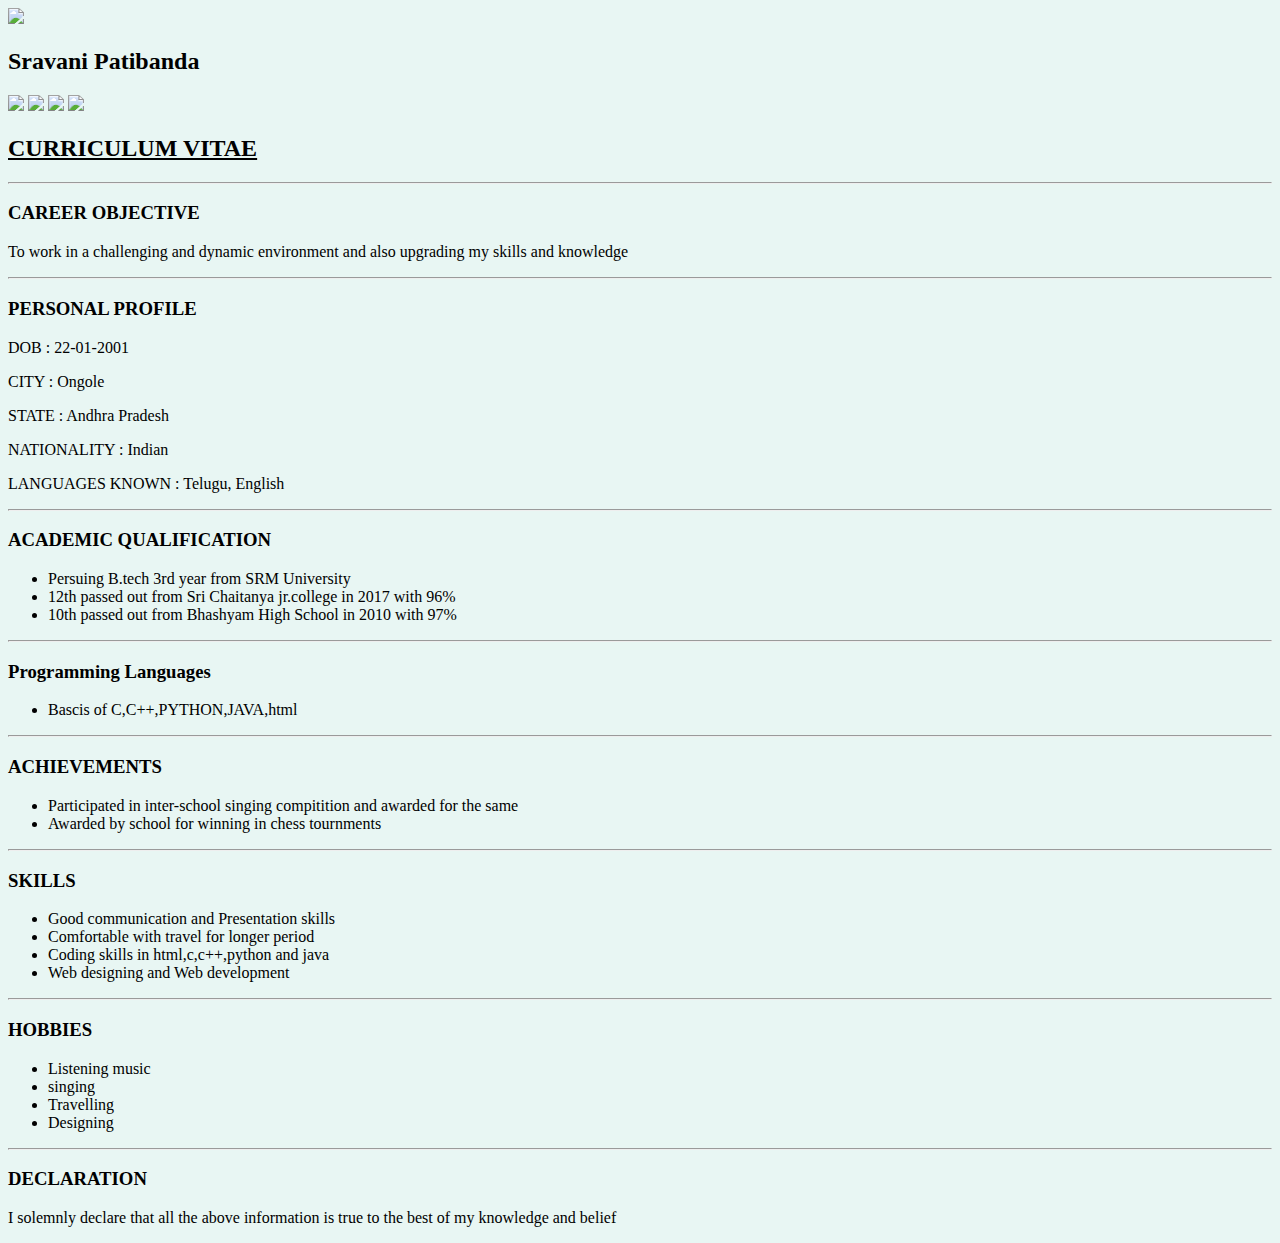
==== resume.html @ 85a45ebc "Add files via upload" ====
<!DOCTYPE html>
<html lang="en">
<head>
	<title>::MyProfile::</title>
	<link rel="stylesheet" type="text/css" href="css/style.css">
	<meta name="viewport" content="width=device-width,initial-scale=1.0" />
</head>
<body style="background-color: #e8f6f3">
	<div class="main">
	
		<div class="child">
			<img src="image/dpp.jpg"class="profile">
			<h2>Sravani Patibanda</h2>
			
			<a href="mailto: sravanichinnu54@gmail.com"><img src="image/email.svg" class="contact"></a>

			<a href="tel: +919951465888"><img src="image/phone.svg" class="contact"></a>

			<a href="https://www.facebook.com/sravani.patibanda.1"target="_blank"><img src="image/facebook.svg"class="contact"></a>

			<a href="https://github.com/sravani-patibanda/srm-internship-for-reactjs"target="_blank"><img src="image/github.svg"class="contact"></a>
		
	</div>
	<div class="info">
		<h2><b><u>CURRICULUM VITAE</u></b></h2><hr>
		
		<h3><b>CAREER OBJECTIVE </b></h3>
		<p> To work in a challenging and dynamic environment and also upgrading my skills and knowledge</p><hr>
		
		<h3><b>PERSONAL PROFILE</b></h3>
	    <p>DOB : 22-01-2001</p>
	    <p>CITY : Ongole</p>
	    <p>STATE : Andhra Pradesh</p>
	    <p>NATIONALITY : Indian</p>
	    <p>LANGUAGES KNOWN : Telugu, English</p><hr>

	    <h3><b>ACADEMIC QUALIFICATION</b></h3>
	    <ul>
	    <li>Persuing B.tech 3rd year from SRM University</li>
	    <li>12th passed out from Sri Chaitanya jr.college in 2017 with 96%</li>  
	    <li>10th passed out from Bhashyam High School in 2010 with 97%</li>
	    </ul><hr>

	    <h3><b>Programming Languages</b></h3>
	    <ul>
	    <li>Bascis of C,C++,PYTHON,JAVA,html</li>
	    </ul><hr>

	    <h3><b>ACHIEVEMENTS</b></h3>
	    <ul>
	    <li>Participated in inter-school singing compitition and awarded for the same</li>
	    <li>Awarded by school for winning in chess tournments</li>
	    </ul><hr>

	    <h3><b>SKILLS</b></h3>
	    <ul>
	    	<li>Good communication and Presentation skills</li>
	    	<li>Comfortable with travel for longer period</li>
	    	<li>Coding skills in html,c,c++,python and java</li>
	    	<li>Web designing and Web development</li>
	    </ul><hr>

	    <h3><b>HOBBIES</b></h3>
	    <ul>
	    <li>Listening music</li>
	    <li>singing</li>
	    <li>Travelling</li>
	    <li>Designing</li>
	    </ul><hr>

	    <h3><b>DECLARATION</b></h3>
	    <p>I solemnly declare that all the above information is true to the best of my knowledge and belief</p>

	    
	</div>
    </div>
</body>
</html>
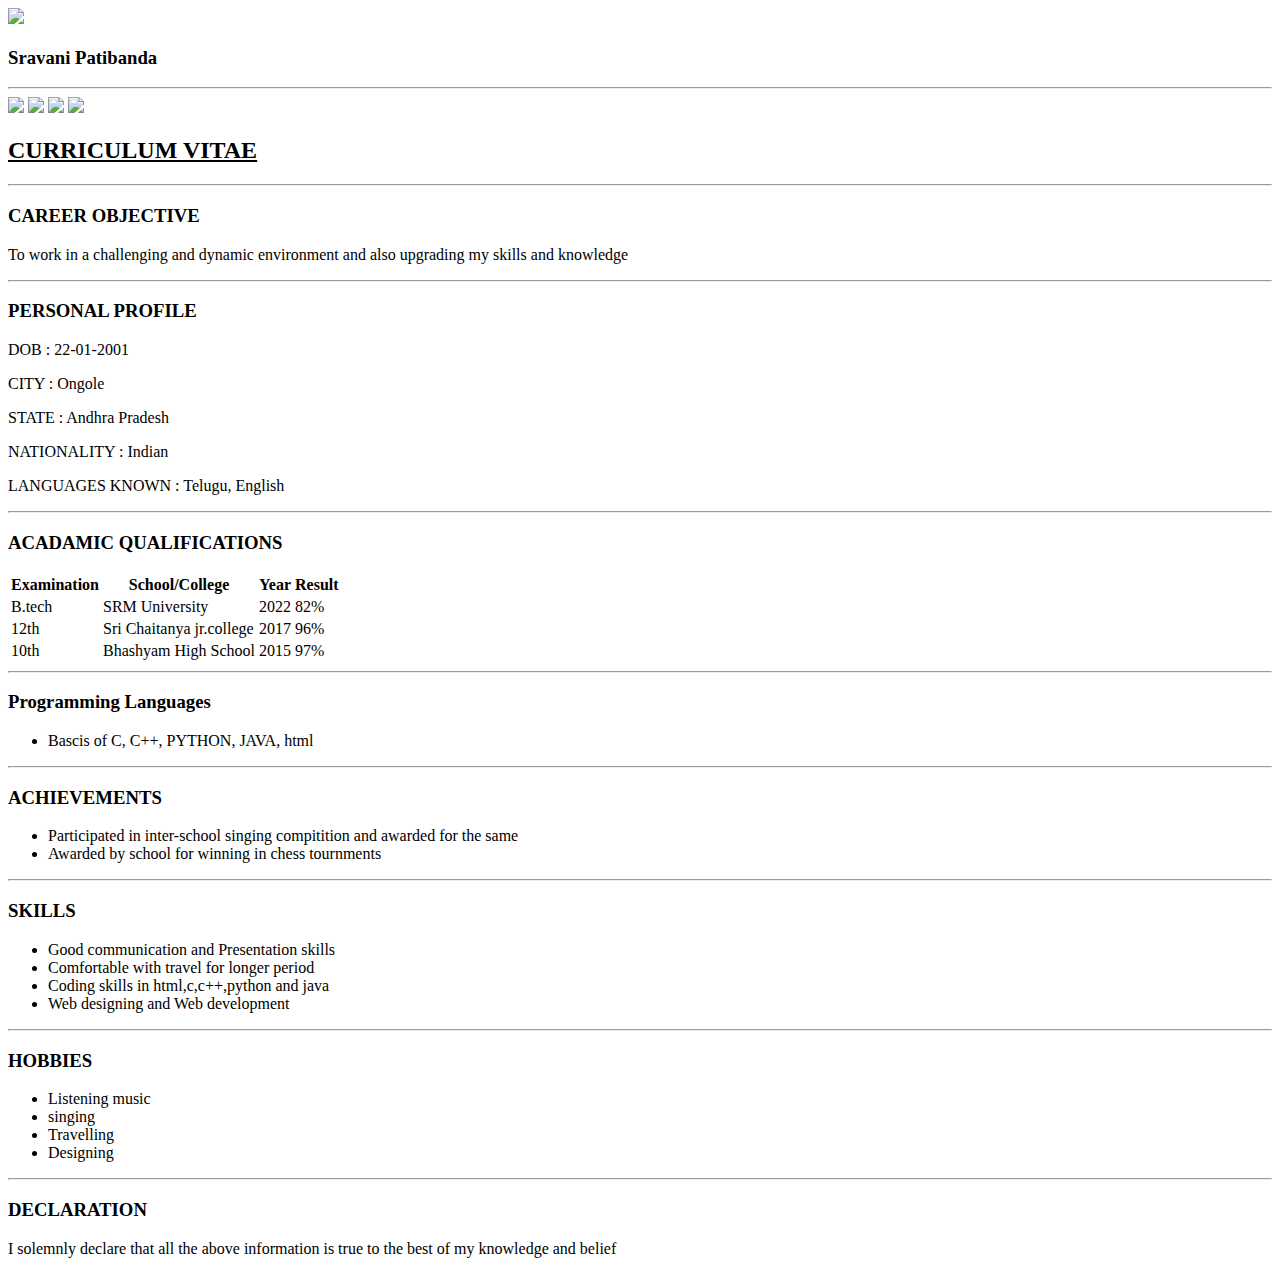
==== commit b40eb363: "Add files via upload" ====
--- a/resume.html
+++ b/resume.html
@@ -4,13 +4,15 @@
 	<title>::MyProfile::</title>
 	<link rel="stylesheet" type="text/css" href="css/style.css">
 	<meta name="viewport" content="width=device-width,initial-scale=1.0" />
+	<link rel="stylesheet" type="text/css" href="css/bootstrap.min.css">
+	<script type="text/javascript" src="js/bootstrap.min.js"></script>
 </head>
-<body style="background-color: #e8f6f3">
+<body>
 	<div class="main">
 	
 		<div class="child">
 			<img src="image/dpp.jpg"class="profile">
-			<h2>Sravani Patibanda</h2>
+			<h3>Sravani Patibanda</h3><hr>
 			
 			<a href="mailto: sravanichinnu54@gmail.com"><img src="image/email.svg" class="contact"></a>
 
@@ -27,6 +29,7 @@
 		<h3><b>CAREER OBJECTIVE </b></h3>
 		<p> To work in a challenging and dynamic environment and also upgrading my skills and knowledge</p><hr>
 		
+		
 		<h3><b>PERSONAL PROFILE</b></h3>
 	    <p>DOB : 22-01-2001</p>
 	    <p>CITY : Ongole</p>
@@ -34,16 +37,57 @@
 	    <p>NATIONALITY : Indian</p>
 	    <p>LANGUAGES KNOWN : Telugu, English</p><hr>
 
-	    <h3><b>ACADEMIC QUALIFICATION</b></h3>
-	    <ul>
-	    <li>Persuing B.tech 3rd year from SRM University</li>
-	    <li>12th passed out from Sri Chaitanya jr.college in 2017 with 96%</li>  
-	    <li>10th passed out from Bhashyam High School in 2010 with 97%</li>
-	    </ul><hr>
+	    <h3><b>ACADAMIC QUALIFICATIONS</b></h3>
+
+	    <div class="container mt-5">
+		
+	<table class="table table-bordered table-hover text-center">
+		
+		<thead class=" bg-primary">
+		<tr class="one">
+			<th>Examination</th>
+			<th>School/College</th>
+			<th>Year</th>
+			<th>Result</th>
+	
+			
+		</tr>
+	    </thead>
+	    <tbody>
+		<tr class="two">
+			<td>B.tech</td>
+			<td>SRM University</td>
+			<td>2022</td>
+			<td>82%</td>
+			
+
+		</tr>
+		<tr class="three">
+			<td>12th</td>
+			<td>Sri Chaitanya jr.college</td>
+			<td>2017</td>
+			<td>96%</td>
+		
+
+		</tr>
+		<tr class="four">
+			<td>10th</td>
+			<td>Bhashyam High School</td>
+			<td>2015</td>
+			<td>97%</td>
+
+		</tr>
+		
+	    </tbody> 
+	</div>
+	   
+	</table><hr>
+   
+</div>
 
 	    <h3><b>Programming Languages</b></h3>
 	    <ul>
-	    <li>Bascis of C,C++,PYTHON,JAVA,html</li>
+	    <li>Bascis of C, C++, PYTHON, JAVA, html</li>
 	    </ul><hr>
 
 	    <h3><b>ACHIEVEMENTS</b></h3>
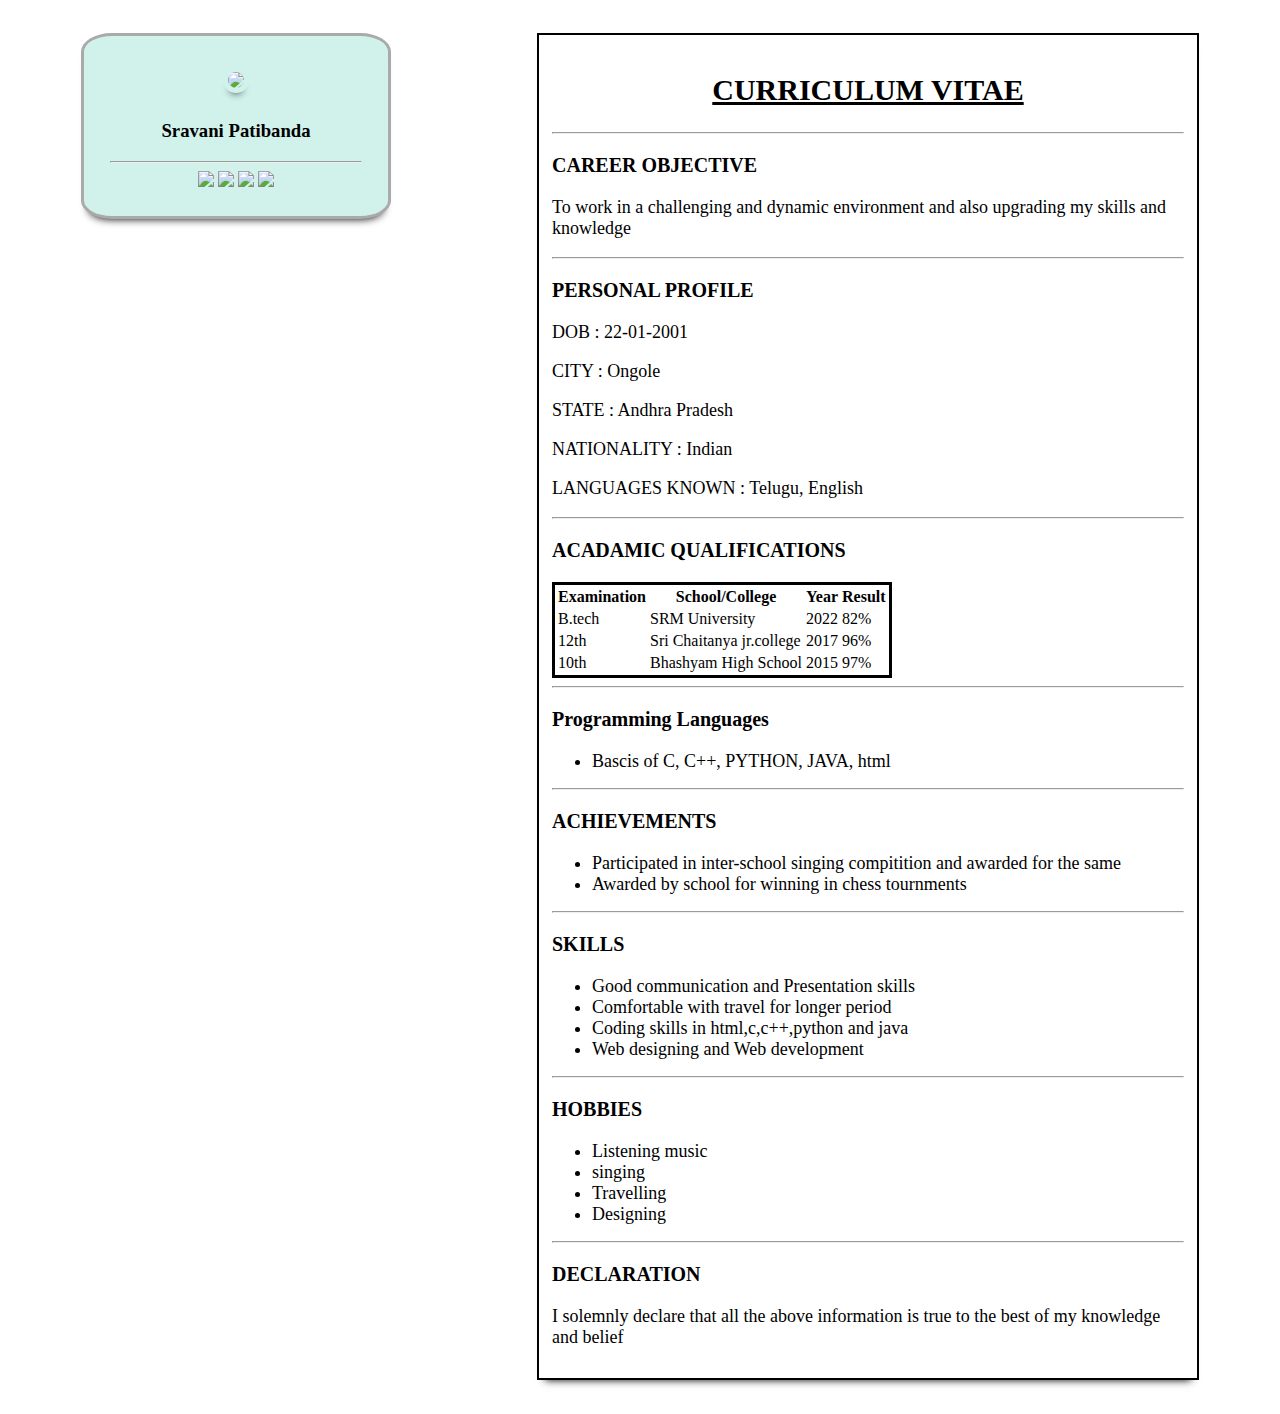
==== commit 7f2b6b77: "Update resume.html" ====
--- a/resume.html
+++ b/resume.html
@@ -6,6 +6,83 @@
 	<meta name="viewport" content="width=device-width,initial-scale=1.0" />
 	<link rel="stylesheet" type="text/css" href="css/bootstrap.min.css">
 	<script type="text/javascript" src="js/bootstrap.min.js"></script>
+	<style>
+		.child{
+	width: 20%;
+	border: 3px solid #aaa;
+	padding: 2%;
+	margin: 2%;
+	height: 10%;
+	/*margin-bottom: 1%;*/
+	text-align: center;
+	box-shadow: 0px 8px 8px -8px #000;
+	border-radius: 10%;
+	background-color: #d1f2eb  ;
+
+}
+.profile{
+	width: 100px;
+	border: 0px solid #ddd;
+	padding: 2%;
+	margin: 2%;
+	box-shadow: 0px 8px 8px -8px #000;
+	border-radius: 70%;
+
+}
+.table{
+	border: 3px solid black;
+}
+
+.contact{
+	width: 30px;
+	
+}
+
+.main{
+	width: 100%;
+	display: flex;
+	flex-direction: row;
+	flex-wrap: wrap;
+	justify-content: space-around;
+
+}
+.info{
+	width: 50%;
+	padding: 1%;
+	margin: 2%;
+	border: 2px solid #000;
+	box-shadow: 0px 8px 8px -8px #000;
+	
+}
+.info h2{
+	font-size: 30px;
+	text-align: center;
+}
+.info h3{
+	font-size: 20px;
+}
+.info li{
+	font-size: 18px;
+}
+.info p{
+	font-size: 18px;
+}
+
+	
+	
+	
+}
+@media only screen and (min-width: 768px) and (max-width: 1023px){
+	.child{
+		width: 48%;
+		
+
+	}
+	.child h2{
+		color: #333cff;
+	}
+}
+	</style>
 </head>
 <body>
 	<div class="main">
@@ -44,7 +121,7 @@
 	<table class="table table-bordered table-hover text-center">
 		
 		<thead class=" bg-primary">
-		<tr class="one">
+		<tr>
 			<th>Examination</th>
 			<th>School/College</th>
 			<th>Year</th>
@@ -54,7 +131,7 @@
 		</tr>
 	    </thead>
 	    <tbody>
-		<tr class="two">
+		<tr>
 			<td>B.tech</td>
 			<td>SRM University</td>
 			<td>2022</td>
@@ -62,7 +139,7 @@
 			
 
 		</tr>
-		<tr class="three">
+		<tr>
 			<td>12th</td>
 			<td>Sri Chaitanya jr.college</td>
 			<td>2017</td>
@@ -70,7 +147,7 @@
 		
 
 		</tr>
-		<tr class="four">
+		<tr>
 			<td>10th</td>
 			<td>Bhashyam High School</td>
 			<td>2015</td>
@@ -122,4 +199,4 @@
 </html>
     
 
-		+		
